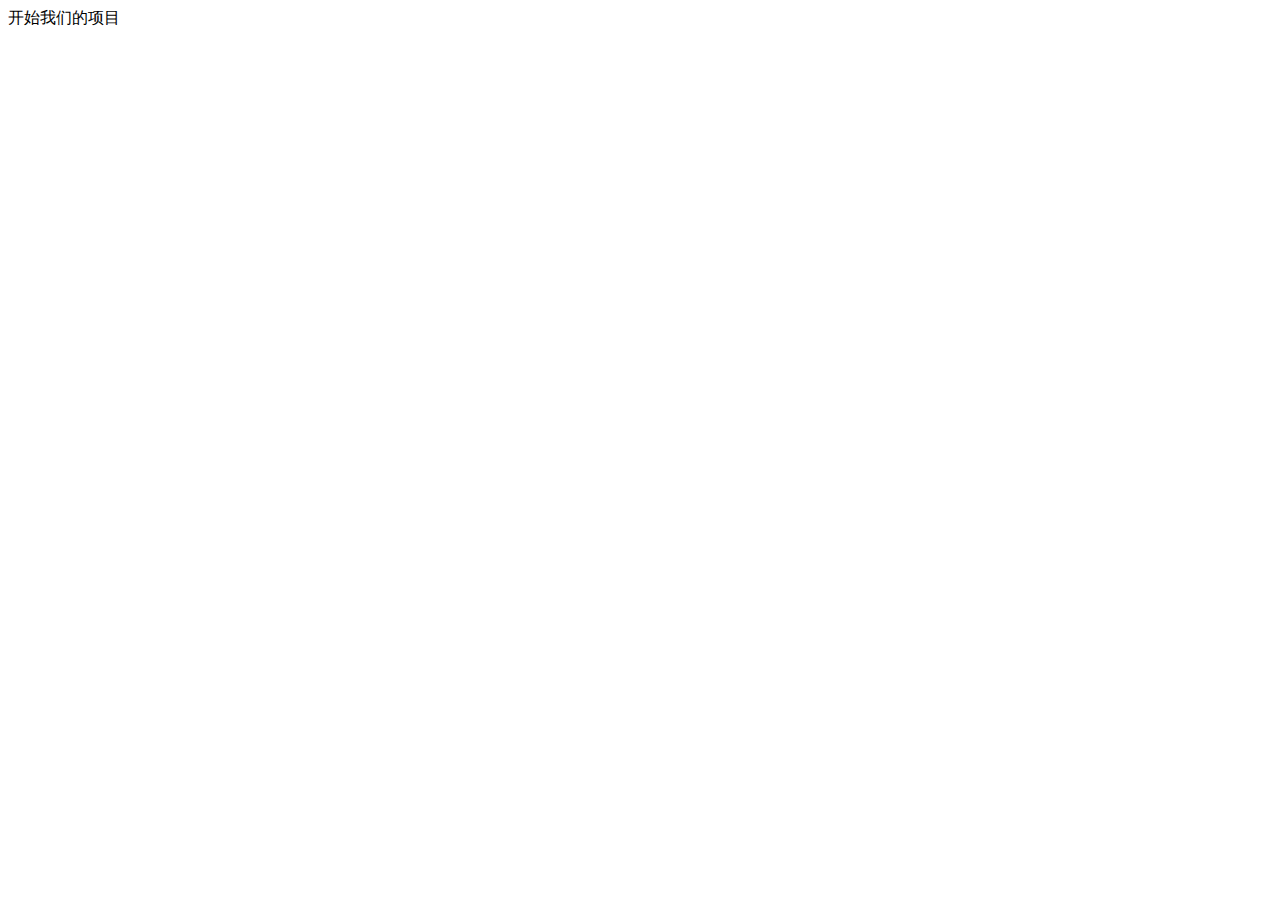
==== index.html @ 1f5c6029 "最开始的目录" ====
<!DOCTYPE html>
<html lang="en">
<head>
    <meta charset="UTF-8">
    <meta name="viewport" content="width=device-width, initial-scale=1.0">
    <title>Document</title>
    <link href="./css/index.css" ref="stylesheet"/>
</head>
<body>
    开始我们的项目
</body>
</html>
---- css/index.css ----
*{
    margin:0;
    padding:0;
}
a{
    text-decoration: none;
}
ul{
    list-style: none;
}
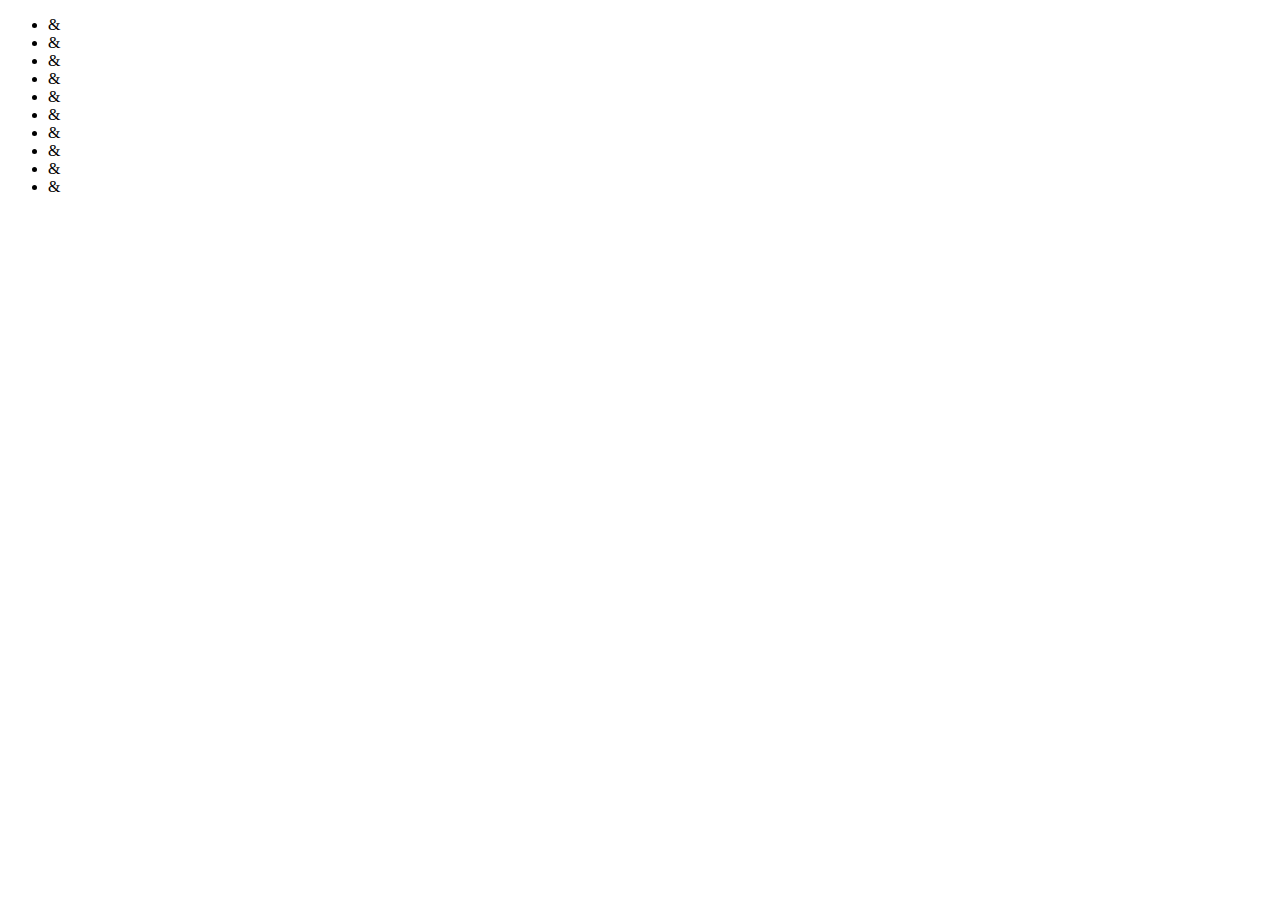
==== commit 9cccf921: "我修改了首页功能" ====
--- a/index.html
+++ b/index.html
@@ -7,6 +7,20 @@
     <link href="./css/index.css" ref="stylesheet"/>
 </head>
 <body>
-    开始我们的项目
+    
+   <ul>
+       <li>&</li>
+       <li>&</li>
+       <li>&</li>
+       <li>&</li>
+       <li>&</li>
+       <li>&</li>
+       <li>&</li>
+       <li>&</li>
+       <li>&</li>
+       <li>&</li>
+   </ul>
+
+
 </body>
 </html>--- a/css/index.css
+++ b/css/index.css
@@ -7,4 +7,17 @@
 }
 ul{
     list-style: none;
+}
+
+.fl{
+    float: left;
+}
+.fr{
+    float: right;
+}
+.clear::after{
+    content: "";
+    height: 0;
+    display: block;
+    clear: both;
 }